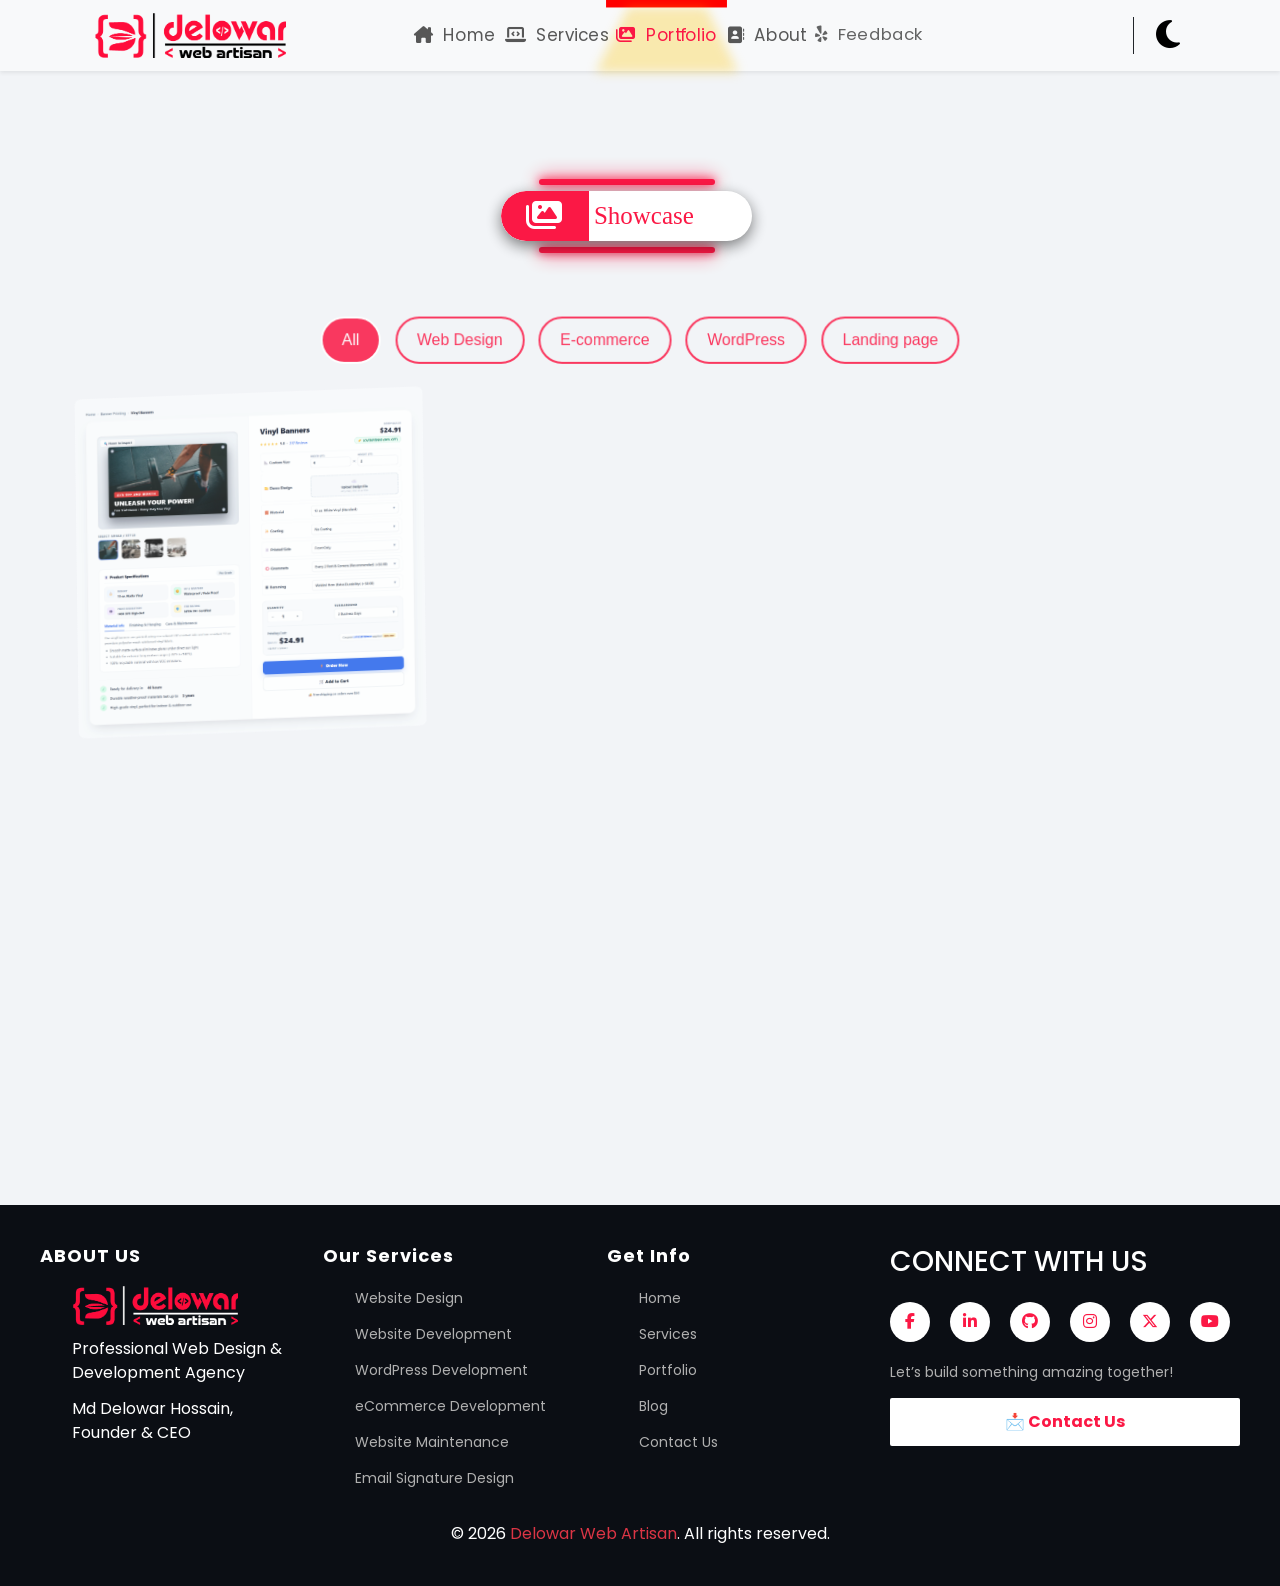
==== index.html @ d5ba9d8c "Add files via upload" ====
<!doctype html>
<html lang="en" data-bs-theme="light">
  <head>
    <!-- ===== Basic Setup ===== -->
    <meta charset="UTF-8" />
    <meta http-equiv="X-UA-Compatible" content="IE=edge" />
    <meta name="viewport" content="width=device-width, initial-scale=1.0" />

    <!-- ===== Primary SEO ===== -->
    <title>DelowarWebArtisan</title>
    <meta
      name="title"
      content="Delowar Web Artisan | Smart Websites for Smart Businesses"
    />
    <meta
      name="description"
      content="Professional web design and development services by Md Delowar Hossain. Fast, modern, and conversion-focused websites."
    />
    <meta name="author" content="Md Delowar Hossain" />
    <link rel="canonical" href="https://delowarwebartisan.com/" />

    <!-- ===== Robots ===== -->
    <meta name="robots" content="index, follow" />

    <!-- ===== Open Graph (Facebook + LinkedIn) ===== -->
    <meta property="og:type" content="website" />
    <meta property="og:url" content="https://delowarwebartisan.com/" />
    <meta property="og:title" content="Delowar Web Artisan" />
    <meta
      property="og:description"
      content="Smart Websites for Smart Businesses. Modern, fast and conversion-focused websites."
    />
    <meta
      property="og:image"
      content="https://delowarwebartisan.com/img/preview.jpg"
    />
    <meta property="og:site_name" content="Delowar Web Artisan" />
    <meta property="og:locale" content="en_US" />

    <!-- ===== Twitter Card ===== -->
    <meta name="twitter:card" content="summary_large_image" />
    <meta name="twitter:url" content="https://delowarwebartisan.com/" />
    <meta name="twitter:title" content="Delowar Web Artisan" />
    <meta
      name="twitter:description"
      content="Smart Websites for Smart Businesses."
    />
    <meta
      name="twitter:image"
      content="https://delowarwebartisan.com/img/preview.jpg"
    />
    <meta name="twitter:creator" content="@yourusername" />

    <!-- ===== Theme & Mobile ===== -->
    <meta name="theme-color" content="#00AF09" />
    <meta name="mobile-web-app-capable" content="yes" />
    <meta name="apple-mobile-web-app-status-bar-style" content="default" />

    <!-- ===== Favicon & Icons ===== -->
    <link
      rel="icon"
      href="img/delowarwebartisanfavicon.png"
      type="image/x-icon"
    />
    <link rel="apple-touch-icon" href="img/apple-touch-icon.png" />

    <!-- ===== Performance Optimization ===== -->
    <link rel="preconnect" href="https://fonts.googleapis.com" />
    <link rel="preconnect" href="https://fonts.gstatic.com" crossorigin />

    <!-- ===== Google Font ===== -->
    <link rel="preconnect" href="https://fonts.googleapis.com" />
    <link rel="preconnect" href="https://fonts.gstatic.com" crossorigin />
    <link
      href="https://fonts.googleapis.com/css2?family=Poppins:wght@400;600;700&display=swap"
      rel="stylesheet"
    />

    <!-- ===== CSS ===== -->

    <!-- icon link -->
    <link rel="stylesheet" href="css/all.min.css" />

    <!-- bootstrap link -->
    <link rel="stylesheet" href="css/bootstrap.min.css" />

    <!-- style link -->
    <link rel="stylesheet" href="css/style.css" />

    <!-- responsive link -->
    <link rel="stylesheet" href="css/media.css" />

    <!-- ======= css link end ====== -->
    <!-- Delowar Web Artisan | Smart Websites groth your Businesses -->
  </head>
  <body>
    <!-- ====== header part html start ====== -->
    <header
      id="header_part"
      class="bg-body-tertiary shadow shadow-sm sticky-top"
    >
      <div class="container">
        <nav class="nab_body navbar navbar-expand-lg">
          <div class="container-fluid">
            <!-- ====== logo part html start ====== -->
            <a class="navlogo_img navbar-brand" href="#banner">
              <img
                src="img/delowarwebartisanlogo.webp"
                class="imglogo"
                alt="delowarwebartisan_logo"
              />
            </a>
            <!-- ====== logo part html end ====== -->
            <!-- ====== nav part html start ====== -->

            <button
              class="navbar-toggler"
              type="button"
              data-bs-toggle="collapse"
              data-bs-target="#navbarSupportedContent"
              aria-controls="navbarSupportedContent"
              aria-expanded="false"
              aria-label="Toggle navigation"
            >
              <span class="navbar-toggler-icon"></span>
            </button>
            <div
              class="nav_item_body collapse navbar-collapse"
              id="navbarSupportedContent"
            >
              <ul class="navbar-nav ms-auto mb-2 mb-lg-0">
                <li class="nav-item nav_item_one">
                  <a
                    class="nav-link p-2"
                    aria-current="page"
                    href="#hero_section"
                    ><i class="fa-solid fa-house-chimney pe-2"></i>Home</a
                  >
                </li>
                <li class="nav-item nav_item_one">
                  <a class="nav-link p-2" href="#service_section"
                    ><i class="fa-solid fa-laptop-code pe-2"></i>Services</a
                  >
                </li>
                <li class="nav-item nav_item_three">
                  <a class="nav-link p-2" href="#gallery-section"
                    ><i class="fa-solid fa-images pe-2"></i>Portfolio</a
                  >
                </li>
                <li class="nav-item nav_item_one">
                  <a class="nav-link p-2" href="#about-section"
                    ><i class="fa-solid fa-address-book pe-2"></i>About</a
                  >
                </li>
                <li class="nav-item nav_item_four">
                  <a class="nav-link p-2" href="#review_section"
                    ><i class="fa-brands fa-yelp pe-2"></i>Feedback</a
                  >
                </li>
                <li class="nav-item nav_item_five">
                  <a class="nav-link p-2" href="#contact_part"
                    ><i class="fa-solid fa-address-book pe-2"></i>Contact</a
                  >
                </li>
                <li class="nav-item nav_item_one_six">
                  <a class="nav-link p-2" href="#blog_part"
                    ><i class="fa-brands fa-blogger pe-2"></i>Blog</a
                  >
                </li>
              </ul>
            </div>
            <!-- ====== nav part html end ====== -->
            <!-- ====== night mode part html start ====== -->
            <div
              class="mode_chang border-start border-start-3 border-dark ms-3 ps-3"
            >
              <button onclick="toggleTheme()" class="border-0 bg-body-tertiary">
                <i class="fa-solid fa-moon fs-2" id="themeIcon"></i>
              </button>
            </div>
            <!-- ====== night mode part html end ====== -->
          </div>
        </nav>
      </div>
    </header>
    <!-- ====== header part html end ====== -->
    <!-- ====== main part html end ====== -->
    <main>

      <!-- ====== portfolio part html end ====== -->
      <section id="gallery-section" class="gallery-section">
        <div class="container">
          <!-- common section header html    start     -->
          <header>
            <div class="common_header text-center">
              <div class="main-wrapper">
                <div class="lower-third-container">
                  <div class="neon-line top"></div>
                  <div class="neon-line bottom"></div>
                  <div class="capsule-bar">
                    <div class="logo-section">
                      <span><i class="fa-solid fa-images"></i></span>
                    </div>
                    <div class="text-section">
                      <span>Showcase</span>
                    </div>
                  </div>
                </div>
              </div>
            </div>
          </header>
          <!-- common section header html end   -->
          <!-- filter gallery html start   -->

          <!-- FILTER -->
          <div class="gallery-filters pb-4">
            <button class="gallery-btn active" data-filter="all">All</button>
            <button class="gallery-btn" data-filter="webdesign">
              Web Design
            </button>
            <button class="gallery-btn" data-filter="e-commerce">
              E-commerce
            </button>
            <button class="gallery-btn" data-filter="wordpress">
              WordPress
            </button>
            <button class="gallery-btn" data-filter="landingpage">
              Landing page
            </button>
          </div>

          <!-- GRID -->
          <!-- GRID -->
          <div class="gallery-grid container">
            <div class="row g-4">
              <!-- Item 1 -->
              <div
                class="col-lg-4 col-md-6 gallery-item"
                data-category="webdesign"
              >
                <div class="position-relative overflow-hidden rounded">
                  <img
                    src="img/bannercard.png"
                    class="img-fluid"
                  />

                  <div class="gallery-overlay">
                    <a href="vinylbannerpage.html" class="btn btn-outline-light rounded-pill" target="_blank"
                      >
                      <h2 class="rounded-2 p-2 d-block bg-white text-black">Banner Card</h2>
                      <i class="fa-brands fa-github pe-1"></i>View Project</a
                    >
                  </div>
                </div>
              </div>

              <!-- Item 2 -->
              <div
                class="col-lg-4 col-md-6 gallery-item"
                data-category="webdesign"
              >
                <div class="position-relative overflow-hidden rounded">
                  <img
                    src="img/banneradminpage.png"
                    class="img-fluid"
                  />

                  <div class="gallery-overlay">
                    <a href="banneradminpage.html" class="btn btn-outline-light rounded-pill" target="_blank"
                      >
                      <h2 class="rounded-2 p-2 d-block bg-white text-black">Banner Admin Page</h2>
                      <i class="fa-brands fa-github pe-1"></i>View Project</a
                    >
                  </div>
                </div>
              </div>

              <!-- Item 3 -->
              <div
                class="col-lg-4 col-md-6 gallery-item"
                data-category="webdesign"
              >
                <div class="position-relative overflow-hidden rounded">
                  <img
                    src="img/vinylstickercard.png"
                    class="img-fluid"
                  />

                  <div class="gallery-overlay">
                    <a  href="vinylsticker.html" class="btn btn-outline-light rounded-pill" target="_blank"
                      >
                      <h2 class="rounded-2 p-2 d-block bg-white text-black">Vinyl Sticker Card</h2>
                      <i class="fa-brands fa-github pe-1"></i>View Project</a
                    >
                  </div>
                </div>
              </div>

                           <!-- Item 3 -->
              <div
                class="col-lg-4 col-md-6 gallery-item"
                data-category="webdesign"
              >
                <div class="position-relative overflow-hidden rounded">
                  <img
                    src="img/vinystickeradminpanel.png"
                    class="img-fluid"
                  />

                  <div class="gallery-overlay">
                    <a  href="stickeradmin.html" class="btn btn-outline-light rounded-pill" target="_blank"
                      >
                      <h2 class="rounded-2 p-2 d-block bg-white text-black">Vinyl Sticker Card</h2>
                      <i class="fa-brands fa-github pe-1"></i>View Project</a
                    >
                  </div>
                </div>
              </div>



            </div>
          </div>
          <div class="fire_buttoon d-flex justify-content-center">
            <a href="#contact_part" class="fire-btn my-5">
              More gallery
              <i class="fa-regular fa-images"></i>
              <span class="sparks">
                <span></span><span></span><span></span><span></span
                ><span></span> <span></span><span></span><span></span
                ><span></span><span></span>
              </span>
              <span class="burst">
                <span></span><span></span><span></span><span></span
                ><span></span> <span></span><span></span><span></span>
              </span>
            </a>
          </div>
          <!-- filter gallery html start   -->
        </div>
      </section>
      <!-- ====== portfolio part html end ====== -->

    </main>
    <!-- ====== main part end ====== -->
    <!-- ====== footer part start ====== -->

    <footer class="footer">
      <div class="footer-container">
        <!-- col one  -->
        <div class="footer-col">
          <h3>ABOUT US</h3>
          <ul>
            <li>
              <a href="/"
                ><img
                  src="img/delowarwebartisanlogo_white.webp"
                  class="w-75"
                  alt=""
              /></a>
            </li>
            <li>Professional Web Design & Development Agency</li>
            <li>Md Delowar Hossain, Founder & CEO</li>
          </ul>
        </div>
        <!-- col two  -->
        <div class="footer-col">
          <h3>Our Services</h3>
          <ul>
            <li><a href="#service_section">Website Design</a></li>
            <li><a href="#service_section">Website Development</a></li>
            <li><a href="#service_section">WordPress Development</a></li>
            <li><a href="#service_section">eCommerce Development</a></li>
            <li><a href="#service_section">Website Maintenance</a></li>
            <li><a href="#service_section">Email Signature Design</a></li>
          </ul>
        </div>
        <!-- col three  -->
        <div class="footer-col">
          <h3 class="">Get Info</h3>
          <ul>
            <li><a href="/">Home</a></li>
            <li><a href="#services_part">Services</a></li>
            <li><a href="#portfolio_part">Portfolio</a></li>
            <li><a href="#blog_part">Blog</a></li>
            <li><a href="#contact_part">Contact Us</a></li>
          </ul>
        </div>
        <!-- col four -->
        <div class="footer-col-3">
          <h3>CONNECT WITH US</h3>
          <div class="social-icons mt-4">
            <div class="icon">
              <a
                href="https://www.facebook.com/delowarwebartis/"
                target="_blank"
                ><i class="fa-brands fa-facebook-f"></i
              ></a>
            </div>
            <div class="icon">
              <a
                href="https://www.linkedin.com/in/delowarwebartisan/"
                target="_blank"
                ><i class="fa-brands fa-linkedin-in"></i
              ></a>
            </div>
            <div class="icon">
              <a href="https://github.com/delowarwebartisan" target="_blank"
                ><i class="fa-brands fa-github"></i
              ></a>
            </div>
            <div class="icon">
              <a
                href="https://www.instagram.com/delowarwebartisan/"
                target="_blank"
                ><i class="fa-brands fa-instagram"></i
              ></a>
            </div>
            <div class="icon">
              <a href="https://x.com/delowarwebartis" target="_blank"
                ><i class="fa-brands fa-x-twitter"></i
              ></a>
            </div>
            <div class="icon">
              <a
                href="https://www.youtube.com/@delowarwebartisan"
                target="_blank"
                ><i class="fa-brands fa-youtube"></i
              ></a>
            </div>
          </div>
          <p class="newsletter-text">Let’s build something amazing together!</p>
          <a href="#contact_part"
            ><button class="footer_contact_btn">📩 Contact Us</button></a
          >
        </div>
      </div>
      <!-- copy right text  -->
      <div class="copy_right text-center pt-3">
        © 2026
        <a
          href="https://delowarwebartisan.com"
          class="text-danger text-decoration-none"
          >Delowar Web Artisan</a
        >. All rights reserved.
      </div>
    </footer>
    <!-- ====== footer part end ====== -->


    <!-- bootstrap link -->
    <script src="js/bootstrap.bundle.min.js"></script>

    <!--gsap link -->
    <script src="js/gsap.min.js"></script>
    <script src="js/ScrollTrigger.min.js"></script>

    <!-- js link -->
    <script src="js/script.js"></script>

    <!-- ====== js link end ====== -->
  </body>
</html>
---- css/style.css ----
/* ====== common css start ====== */
body {
  margin: 0;
  padding: 0;
  box-sizing: border-box;
  font-family: "Poppins", sans-serif;
  font-optical-sizing: auto;
  font-weight: 400;
  font-style: normal;
  margin: 0;
}
:root {
  --primary-color: #fb1845;
  --primary-bg: linear-gradient(135deg, #f9204f 0%, #f5033f 100%, #c90234 100%);
  --secondary-color: #000000;
  --white: white;
  --bg-color: #f2f4f7;
  --transition: all 0.4s cubic-bezier(0.23, 1, 0.32, 1);
}
/* ====== night day mood css start ====== */
html[data-bs-theme="dark"] body {
  color: #fff;
}
[data-bs-theme="dark"] {
  --primary-color: #ff0c3b;
  --secondary-color: #ffffff;
}
html[data-bs-theme="dark"] .imglogo {
  content: url("../img/delowarwebartisanlogo_white.webp");
}
html[data-bs-theme="dark"] #hero_section {
  color: white;
  background: #000000;
}
html[data-bs-theme="dark"] #service_section {
  background: #2b3035;
}
html[data-bs-theme="dark"] #gallery-section {
  background: black;
}
html[data-bs-theme="dark"] #about-section {
  background: #2b3035;
}
html[data-bs-theme="dark"] #review_section {
  background: black;
}
html[data-bs-theme="dark"] #contact_part {
  background: #2b3035;
}
html[data-bs-theme="dark"] #blog_part {
  background: black;
}
html[data-bs-theme="dark"] footer {
  background: #2b3035;
}

/* ====== night day mood css end ====== */

/* ====== common css end====== */
/* ====== header part css start ====== */

#header_part .nab_body .navlogo_img .imglogo {
  width: 15vw;
}

.nav_item_body ul li {
  margin-right: 15px;
  transition: all linear 0.3s;
  border: 0px;
}

.nav_item_body ul li a {
  display: inline-flex;
  align-items: center;
  gap: 6px;
  transition: all 0.3s linear;
}

.nav_item_body ul li a i {
  display: inline-block;
  transition: transform 0.3s linear;
}

.nav_item_body ul li:hover a {
  color: var(--primary-color);
  transform: scale(1.2);
}

.nav_item_body ul li:hover a i {
  transform: rotate(360deg);
}

.nav_item_body ul li {
  position: relative;
  overflow: visible;
}

/* TEXT (a tag) always on top */
.nav_item_body ul li a {
  position: relative;
  z-index: 20;
  display: inline-block;
  font-size: 13px;
}

/* TOP LINE ANIMATION */
.nav_item_body ul li::after {
  position: absolute;
  content: "";
  top: -10px;
  left: 0;
  width: 0%;
  height: 3px;
  background-color: red;
  transition: 0.3s;
}

.nav_item_body ul li:hover::after {
  width: 100%;
  height: 6px;
}

/*  TRAPEZOID LIGHT */
.nav_item_body ul li::before {
  content: "";
  position: absolute;
  top: -10%;
  left: 50%;
  transform: translateX(-50%) scaleY(0);
  border-bottom: 50px solid rgba(252, 194, 3, 0.3);
  border-left: 25px solid transparent;
  border-right: 25px solid transparent;
  height: 0;
  width: 110px;
  opacity: 0;
  filter: blur(4px);
  transition: 0.4s ease;
  z-index: 5;
}

/* HOVER EFFECT */
.nav_item_body ul li:hover a {
  color: var(--primary-color);
  transform: scale(1.1);
}
.nav_item_body ul li:hover a i {
  transform: rotate(360deg);
}

.nav_item_body ul li.active a {
  color: var(--primary-color) !important;
}

.nav_item_body ul li.active a i {
  color: var(--primary-color) !important;
}

.nav_item_body ul li:hover::after,
.nav_item_body ul li.active::after {
  width: 100%;
  height: 6px;
}

.nav_item_body ul li:hover::before,
.nav_item_body ul li.active::before {
  opacity: 1;
  transform: translateX(-50%) scaleY(1);
}
.nav-item {
  opacity: 0;
  transform: translateY(-10px);
}

/* ====== header part css end====== */
/* ====== hero part css start====== */

/* ------ hero left part css start ----- */
#hero_section {
  position: relative;
  /* background-image: url(../img/delowarherobg.webp); */
  background: var(--bg-color);
  background-position: center;
  background-repeat: no-repeat;
  background-size: cover;
  overflow: hidden;
}

/* ====== hero left part css end====== */
#hero_section .hero_body .hero_content_part {
  padding-top: 100px;
}
#hero_section .hero_body .hero_content_part .wel_txt,
#hero_section .hero_body .hero_content_part p {
  font-family: "Kaushan Script", cursive;
}
#hero_section .hero_body .hero_content_part h1 {
  color: var(--primary-color);
}

/* ====== hero right part css start====== */

/* SYMBOL COMMON */
#hero_section .herosymbol {
  position: absolute;
  font-weight: bold;
  opacity: 0.5;
  color: var(--primary-color);
}

/* DIFFERENT SIZES */
#hero_section .hero_s1 {
  font-size: 18px;
  top: 20%;
  left: 15%;
}
#hero_section .hero_s2 {
  font-size: 22px;
  top: 35%;
  left: 75%;
}
#hero_section .hero_s3 {
  font-size: 16px;
  top: 65%;
  left: 30%;
}
#hero_section .hero_s4 {
  font-size: 20px;
  top: 70%;
  left: 80%;
}
#hero_section .hero_s5 {
  font-size: 18px;
  top: 40%;
  left: 50%;
}

/* ANIMATIONS */
@keyframes float1 {
  0% {
    transform: translate(0, 0);
  }
  100% {
    transform: translate(30px, -40px);
  }
}

@keyframes float2 {
  0% {
    transform: translate(0, 0);
  }
  100% {
    transform: translate(-25px, 30px);
  }
}

@keyframes float3 {
  0% {
    transform: translate(0, 0);
  }
  100% {
    transform: translate(20px, 25px);
  }
}

/* APPLY DIFFERENT MOTION */
#hero_section .hero_a1 {
  animation: float1 8s ease-in-out infinite alternate;
}
#hero_section .hero_a2 {
  animation: float2 10s ease-in-out infinite alternate;
}
#hero_section .hero_a3 {
  animation: float3 9s ease-in-out infinite alternate;
}

#hero_section .hero_body .hero_animationpart .hero {
  height: 90vh;
  position: relative;
}

#hero_section .hero_body .hero_animationpart .hero .hero_right_img {
  width: 90%;
  z-index: 9;
  position: absolute;
  animation: hero_right_move 3s ease-in-out infinite alternate;
}
@keyframes hero_right_move {
  from {
    top: 240px;
    left: 260px;
  }
  to {
    top: 120px;
    left: 190px;
  }
}

/* center fixed rings */
#hero_section .hero_body .hero_animationpart .hero .heroring {
  position: absolute;
  top: 40%;
  left: 50%;
  border: 5px solid rgba(255, 255, 255, 0.15);
  border-radius: 50%;
  transform: translate(-50%, -50%);
}

/* different circle sizes */
#hero_section .hero_body .hero_animationpart .hero .hero_r1 {
  width: 200px;
  height: 200px;
  border-color: rgb(255, 221, 0);
}
#hero_section .hero_body .hero_animationpart .hero .hero_r2 {
  width: 300px;
  height: 300px;
  border-color: rgba(0, 150, 255);
}
#hero_section .hero_body .hero_animationpart .hero .hero_r3 {
  width: 400px;
  height: 400px;
  border-color: rgba(255, 0, 80);
}

/* text path */

#hero_section .hero_body .hero_animationpart .hero .heroring .herotext {
  position: absolute;
  top: 50%;
  left: 50%;
  transform: translate(-50%, -50%);
  color: red;
  font-size: 1rem;
  white-space: nowrap;
  background: rgba(255, 255, 255, 0.05);
  padding: 4px 8px;
  border-radius: 10px;
}

/* key trick: rotate container only, not text itself */
#hero_section .hero_body .hero_animationpart .hero .heroring .herotext span {
  position: absolute;
}

/* rotation */
@keyframes spin {
  100% {
    transform: rotate(360deg);
  }
}
/* hero text rwriting animation */
#hero_section .hero_body .hero_content_part .hero_h3 .hero_text_typing {
  display: inline-block;
  white-space: nowrap;
  padding-right: 5px;
  color: var(--primary-color);
  font-weight: bold;
}

/* Cursor */
#hero_section .hero_body .hero_content_part .hero_h3 .hero_text_typing::after {
  content: "|";
  color: var(--primary-color);
  margin-left: 5px;
  animation: blink 1s infinite;
}

@keyframes blink {
  0%,
  100% {
    opacity: 1;
  }
  50% {
    opacity: 0;
  }
}

/* ====== button part css end====== */
/* BUTTON */
.fire-btn {
  position: relative;
  display: inline-flex;
  align-items: center;
  gap: 10px;
  padding: 14px 32px;

  background: white;
  color: red;

  border: 2px solid red;
  border-radius: 10px;

  font-weight: bold;
  text-decoration: none;

  overflow: visible; /* allow fire outside */
  z-index: 1;
  cursor: pointer;
}

/* =========================
   BACKGROUND (CORNER → CENTER FIXED)
   ========================= */

/* reset */
.fire-btn::before,
.fire-btn::after {
  content: "";
  position: absolute;
  width: 0;
  height: 0;
  background: linear-gradient(45deg, rgba(255, 0, 0), rgba(255, 106, 0));
  z-index: -1;
  transition: 0.4s ease;
}

/* top-left corner */
.fire-btn::before {
  top: 0;
  left: 0;
  border-top-left-radius: 10px;
}

/* bottom-right corner */
.fire-btn::after {
  bottom: 0;
  right: 0;
  border-bottom-right-radius: 10px;
}

/* grow toward center */
.fire-btn:hover::before {
  width: 100%;
  height: 100%;
}

.fire-btn:hover::after {
  width: 100%;
  height: 100%;
}

.fire-btn:hover {
  color: white;
  box-shadow:
    0 0 15px red,
    0 0 50px rgb(240, 198, 121);
}

/* =========================
   FIRE OUTSIDE FLOW
   ========================= */
.sparks {
  position: absolute;
  inset: 0;
  pointer-events: none;
}

.sparks span {
  position: absolute;
  left: 50%;
  top: 50%;

  width: 10px;
  height: 18px;

  background: radial-gradient(
    circle at 30% 30%,
    #fff700,
    #ff6a00 60%,
    transparent 80%
  );
  border-radius: 50% 50% 50% 50% / 60% 60% 40% 40%;

  opacity: 0;
}

/* active */
.fire-btn.active .sparks span {
  opacity: 1;
  animation: fireSpread 1.1s linear infinite;
}

/* spread */
@keyframes fireSpread {
  0% {
    transform: translate(0, 0) scale(1);
    opacity: 1;
  }
  100% {
    transform: translate(var(--x), var(--y)) scale(0.2);
    opacity: 0;
  }
}

/* big outside range */
.sparks span:nth-child(1) {
  --x: -120px;
  --y: -140px;
}
.sparks span:nth-child(2) {
  --x: 120px;
  --y: -140px;
}
.sparks span:nth-child(3) {
  --x: -150px;
  --y: -40px;
}
.sparks span:nth-child(4) {
  --x: 150px;
  --y: -40px;
}
.sparks span:nth-child(5) {
  --x: 0px;
  --y: -180px;
}
.sparks span:nth-child(6) {
  --x: -100px;
  --y: 80px;
}
.sparks span:nth-child(7) {
  --x: 100px;
  --y: 80px;
}
.sparks span:nth-child(8) {
  --x: 0px;
  --y: 120px;
}
.sparks span:nth-child(9) {
  --x: -80px;
  --y: -100px;
}
.sparks span:nth-child(10) {
  --x: 80px;
  --y: -100px;
}

/* =========================
   🎉 STRONG CELEBRATION
   ========================= */
.burst {
  position: absolute;
  inset: 0;
  pointer-events: none;
}

.burst span {
  position: absolute;
  left: 50%;
  top: 50%;
  width: 12px;
  height: 12px;

  background: radial-gradient(circle, #fff700, orange, red);
  border-radius: 50%;
  opacity: 0;
}

/* click */
.fire-btn.clicked .burst span {
  opacity: 1;
  animation: boom 1s ease-out forwards;
}

@keyframes boom {
  0% {
    transform: translate(0, 0) scale(1);
    opacity: 1;
  }
  100% {
    transform: translate(var(--bx), var(--by)) scale(0);
    opacity: 0;
  }
}

/* wide explosion */
.burst span:nth-child(1) {
  --bx: -200px;
  --by: -150px;
}
.burst span:nth-child(2) {
  --bx: 200px;
  --by: -150px;
}
.burst span:nth-child(3) {
  --bx: -220px;
  --by: 0;
}
.burst span:nth-child(4) {
  --bx: 220px;
  --by: 0;
}
.burst span:nth-child(5) {
  --bx: 0;
  --by: -220px;
}
.burst span:nth-child(6) {
  --bx: 0;
  --by: 220px;
}
.burst span:nth-child(7) {
  --bx: -150px;
  --by: 150px;
}
.burst span:nth-child(8) {
  --bx: 150px;
  --by: 150px;
}
/* ====== button part css end====== */
/* অ্যানিমেশন শুরু হওয়ার আগের স্টেট */
.wel_txt,
.hero_hed_text,
.hero_h3,
.hero_content_part p,
.btn_div,
.hero_right_img,
.heroring {
  opacity: 0;
  will-change: transform, opacity;
}

/* ব্যাকগ্রাউন্ড সিম্বলগুলোর প্রাথমিক স্টেট */
.herosymbol {
  opacity: 0;
}

/* ====== hero part css end====== */
/* ====== common header part css end====== */

.common_header {
  margin: 40px auto;
  width: 25%;
  padding: 30px 0px;
}

.common_header .main-wrapper {
  position: relative;
  width: 90%;
  display: flex;
  justify-content: center;
}

.common_header .lower-third-container {
  position: relative;
  width: 100%;
  transform: translateX(-120%);
  animation: slideInBar 1s ease-out forwards;
  z-index: 10;
}

.common_header .capsule-bar {
  display: flex;
  height: 50px;
  background-color: white;
  border-radius: 40px;
  overflow: hidden;
  box-shadow: 0 5px 15px rgba(0, 0, 0, 0.5);
}

.common_header .logo-section {
  flex: 0 0 35%;
  background-color: var(--primary-color);
  display: flex;
  justify-content: center;
  align-items: center;
  border-radius: 40px 0 0 40px;
}

.common_header .logo-section span {
  color: white;
  font-size: 32px;
  font-weight: bold;
  text-transform: uppercase;
  letter-spacing: 2px;
}

.common_header .text-section {
  flex: 1;
  display: flex;
  justify-content: flex-start;
  align-items: center;
  padding-left: 5px;
  font-family: "Kaushan Script", cursive;
}

.common_header .text-section span {
  color: var(--primary-color);
  font-size: 25px;
  font-weight: 500;
}

.common_header .neon-line {
  position: absolute;
  width: 70%;
  height: 6px;
  background-color: var(--primary-color);
  border-radius: 3px;
  left: 15%;
  box-shadow:
    0 0 10px var(--primary-color),
    0 0 20px var(--primary-color);
  z-index: -1;
  opacity: 0;
}

.common_header .neon-line.top {
  top: -12px;
  transform: translateX(-100%) scaleX(0);
  animation: lineFromLeft 0.8s ease-out forwards 1.2s;
}

.common_header .neon-line.bottom {
  bottom: -12px;
  transform: translateX(100%) scaleX(0);
  animation: lineFromRight 0.8s ease-out forwards 1.2s;
}

@keyframes slideInBar {
  0% {
    transform: translateX(-120%);
    opacity: 0;
  }
  100% {
    transform: translateX(0);
    opacity: 1;
  }
}

@keyframes lineFromLeft {
  0% {
    transform: translateX(-100%) scaleX(0);
    opacity: 0;
  }
  100% {
    transform: translateX(0) scaleX(1);
    opacity: 1;
  }
}

@keyframes lineFromRight {
  0% {
    transform: translateX(100%) scaleX(0);
    opacity: 0;
  }
  100% {
    transform: translateX(0) scaleX(1);
    opacity: 1;
  }
}

/* ====== common header part css end====== */
/* ====== service section part css start====== */
#service_section {
  background: white;
}

#service_section .service_section_card {
  position: relative;
  padding: 60px 30px 35px 30px;
  margin-top: 50px;
  border-radius: 20px;
  text-align: center;
  border: 3px solid var(--primary-color);
  transition: all 0.4s ease;
  z-index: 1;
  height: 400px;
  background: white;
}

#service_section .service_section_card .service_section_bg_layer {
  position: absolute;
  top: 0;
  left: 0;
  width: 100%;
  height: 100%;
  border-radius: 17px;
  overflow: hidden;
  z-index: -1;
}

#service_section .service_section_card .service_section_bg_layer::before {
  content: "";
  position: absolute;
  top: 0;
  left: 0;
  width: 0%;
  height: 100%;
  background: var(--primary-bg);
  transition: width 0.4s ease;
}

#service_section .service_section_card:hover .service_section_bg_layer::before {
  width: 100%;
}

#service_section .service_section_card:hover {
  border: 3px solid white;
  transform: translateY(-10px);
  box-shadow: 0px 10px 25px rgba(255, 0, 0, 0.3) !important;
}

#service_section .service_section_content h2 {
  font-size: 1.4rem;
  color: var(--primary-color);
  font-family: "Poppins", sans-serif;
  font-weight: bold;
  margin-bottom: 20px;
  transition: 0.3s;
}

#service_section .service_section_content ul {
  margin-bottom: 25px;
  list-style: none;
  padding-left: 0;
}

#service_section .service_section_content ul li {
  color: #555;
  margin-bottom: 8px;
  transition: 0.3s;
}

#service_section .service_section_card:hover h2,
#service_section .service_section_card:hover ul li {
  color: white;
}

#service_section .service_section_card .service_section_hex_wrapper {
  position: absolute;
  top: -45px;
  left: 50%;
  transform: translateX(-50%);
  width: 80px;
  height: 90px;
  z-index: 2;
}

#service_section
  .service_section_card
  .service_section_hex_wrapper
  .service_section_hex_border {
  position: absolute;
  width: 100%;
  height: 100%;
  background: var(--primary-color);
  clip-path: polygon(50% 0%, 100% 25%, 100% 75%, 50% 100%, 0% 75%, 0% 25%);
  transition: 0.4s;
}

#service_section
  .service_section_card
  .service_section_hex_wrapper
  .service_section_hex_content {
  position: absolute;
  top: 3px;
  left: 3px;
  width: calc(100% - 6px);
  height: calc(100% - 6px);
  background: white;
  color: var(--primary-color);
  display: flex;
  justify-content: center;
  align-items: center;
  clip-path: polygon(50% 0%, 100% 25%, 100% 75%, 50% 100%, 0% 75%, 0% 25%);
  transition: 0.4s;
}

.service_section_card:hover .service_section_hex_border {
  background: white;
}

.service_section_card:hover .service_section_hex_content {
  background: var(--primary-color);
  color: white;
}

.service_section_read_more {
  background: white;
  color: #ff0000;
  border: 2px solid #ff0000;
  padding: 10px 15px;
  border-radius: 25px;
  cursor: pointer;
  display: flex;
  align-items: center;
  justify-content: center;
  gap: 10px;
  transition: 0.4s ease;
  margin: 0 auto;
  position: relative;
  overflow: hidden;
  flex-direction: row;
}

.service_section_btn_icon {
  transition: 0.4s ease;
  background: #eee;
  width: 25px;
  height: 25px;
  display: flex;
  align-items: center;
  justify-content: center;
  border-radius: 50%;
}
.service_section_btn_text {
  font-weight: 500;
  transition: 0.4s ease;
}
.service_section_read_more:hover {
  background: #fdfcfc;
  color: rgb(251, 1, 1);
  border-color: #fcfafa;
  flex-direction: row-reverse;
}
.service_section_read_more:hover .service_section_btn_icon {
  transform: translateX(5px);
  background: rgb(227, 227, 227);
  color: #ff0000;
}

/* scrol animation code */

.common_header,
#service_section .col-md-4,
.fire_buttoon {
  opacity: 0;
  will-change: transform, opacity;
}

/* ====== service section part css end====== */
/* ====== gallert section part css end====== */
/* ===== SECTION ===== */
#gallery-section {
  background: var(--bg-color);
  padding: 50px 0px;
  color: white;
  font-family: sans-serif;
}

/* ===== FILTER BUTTONS ===== */
#gallery-section .gallery-filters {
  text-align: center;
}

#gallery-section .gallery-filters .gallery-btn {
  background: transparent;
  border: 2px solid var(--primary-color);
  color: var(--primary-color);
  padding: 10px 20px;
  margin: 5px;
  cursor: pointer;
  border-radius: 30px;
  transition: 0.3s;
}

#gallery-section .gallery-filters .gallery-btn:hover,
#gallery-section .gallery-filters .gallery-btn.active {
  background: var(--primary-color);
  color: white;
  border-color: white;
}

/* ===== GRID ===== */
#gallery-section .gallery-grid {
  display: grid;
  grid-template-columns: repeat(auto-fit, minmax(250px, 1fr));
  gap: 20px;
}

/* ===== ITEM ===== */
#gallery-section .gallery-grid .gallery-item {
  position: relative;
  overflow: hidden;
  border-radius: 20px;
}

#gallery-section .gallery-grid .gallery-item img {
  width: 100%;
  display: block;
}

/* ===== OVERLAY ===== */
.gallery-overlay {
  position: absolute;
  inset: 0;
  background: rgba(255, 12, 59, 0.7);
  display: flex;
  align-items: center;
  justify-content: center;
  transform: translateY(100%);
  transition: transform 0.4s ease;
}

/* ===== BUTTON ===== */
.gallery-overlay a {
  color: white;
  text-decoration: none;
  border: 1px solid white;
  padding: 10px 20px;
  border-radius: 30px;
  transition: 0.3s;
}

.gallery-overlay a:hover {
  background: white;
  color: black;
}

/* ===== DIRECTION CLASSES ===== */
.gallery-from-top {
  transform: translateY(-100%);
}
.gallery-from-bottom {
  transform: translateY(100%);
}
.gallery-from-left {
  transform: translateX(-100%);
}
.gallery-from-right {
  transform: translateX(100%);
}

.gallery-to-center {
  transform: translate(0, 0);
}
/* gallery animation */
#gallery-section header .common_header,
.gallery-filters,
.gallery-item,
#gallery-section .fire_buttoon {
  opacity: 0;
  will-change: transform, opacity;
}
/* ====== gallery section part css end====== */
/* ====== about section part css start ====== */
#about-section {
  margin: 0 auto;
  background: white;
}

/* --- Row 1 (Grid adaptation) --- */
#about-section .about_left .about-image {
  position: relative;
  padding-bottom: 60px;
  width: 100%;
  max-width: 340px;
}

/* Double Blob Rings */
.about_left .about-image .ring-container {
  position: relative;
  width: 340px;
  height: 340px;
  display: flex;
  justify-content: center;
  align-items: center;
}
.about_left .about-image .ring-container .ring {
  position: absolute;
  border-radius: 60% 40% 30% 70% / 60% 30% 70% 40%;
  animation: rotate 15s linear infinite;
}
.about_left .about-image .ring-container .ring-red {
  border: 3px solid #e63946;
  width: 340px;
  height: 340px;
}
.about_left .about-image .ring-container .ring-black {
  border: 3px solid #1d3557;
  width: 300px;
  height: 300px;
  animation-direction: reverse;
  animation-duration: 10s;
}
@keyframes rotate {
  from {
    transform: rotate(0deg);
  }
  to {
    transform: rotate(360deg);
  }
}

/* Image & Geometric BG */
.about_left .about-image .ring-container .image-wrapper {
  position: relative;
  z-index: 2;
  transition: 0.5s ease;
}
.about_left .about-image .ring-container .image-wrapper .geometric-bg {
  position: absolute;
  width: 260px;
  height: 260px;
  border-radius: 60% 40% 30% 70% / 60% 30% 70% 40%;
  background: #1d3557;
  z-index: 1;
  transform: translate(15px, 15px);
  opacity: 0.1;
  transition: 0.5s ease;
}
.about_left .about-image .ring-container .image-wrapper .founder-img {
  width: 300px;
  height: 300px;
  object-fit: cover;
  background-position: center;
  border-radius: 60% 40% 30% 70% / 60% 30% 70% 40%;
  position: relative;
  z-index: 2;
  object-position: 60% 10%;
}
#about-section .about_left .about-image:hover .geometric-bg {
  transform: translate(-15px, -15px);
  opacity: 0.2;
}

/* Founder Box Attached to Corner */
#about-section .about_left .about-image .founder-box {
  background: #fff;
  padding: 15px 25px;
  border-radius: 20px;
  box-shadow: 0 10px 25px rgba(0, 0, 0, 0.05);
  text-align: center;
  border: 1px solid #f0f0f0;
  position: absolute;
  bottom: 0;
  right: 10px; /* Adjusted for better mobile fit */
  transition: all 0.4s ease;
  z-index: 10;
}
#about-section .about_left .about-image .founder-box:hover {
  transform: translateY(-10px);
  box-shadow: 0 15px 30px rgba(230, 57, 70, 0.2);
  border-color: #e63946;
}
#about-section .about_left .about-image .founder-box h3 {
  font-size: 18px; /* Slightly responsive base font */
  color: #1d3557;
  white-space: nowrap;
}
#about-section .about_left .about-image .founder-box p {
  font-size: 12px;
  color: #e63946;
  font-weight: 600;
  margin-top: 2px;
  text-transform: uppercase;
  letter-spacing: 1px;
}

/* Content */
#about-section .about_left .col-content h3 {
  color: gray;
  font-size: 14px;
  text-transform: uppercase;
  letter-spacing: 3px;
  font-weight: 700;
  margin-bottom: 15px;
}
#about-section .about_left .col-content h1 {
  color: var(--primary-color);
  font-size: 32px; /* Responsive default */
  margin-bottom: 25px;
}
#about-section .about_left .col-content h1 span {
  color: #666;
  font-size: 1.5rem;
}
#about-section .about_left .col-content p {
  color: #666;
  line-height: 1.8;
}

/* --- Row 2: Counter Boxes --- */
#about-section .about_counter .counter-box {
  background: #fff;
  box-shadow: 0px 0px 7px 0px gray;
  padding: 40px 20px;
  text-align: center;
  border-radius: 15px 15px 100px 15px;
  border: 2px solid #e63946;
  position: relative;
  overflow: hidden;
  transition: all linear 0.3s;
  height: 100%; /* Keeps all boxes equal height in grid */
}

#about-section .about_counter .counter-box::after {
  content: "";
  position: absolute;
  bottom: -20px;
  right: -20px;
  width: 80px;
  height: 80px;
  background: rgba(230, 57, 70, 0.08);
  border-radius: 50%;
}

#about-section .about_counter .counter-box .icon-wrapper {
  position: absolute;
  top: 0;
  left: 0;
  width: 60px;
  height: 60px;
  background: #e63946;
  border-radius: 0 0 100% 0;
  display: flex;
  align-items: center;
  justify-content: center;
  transition: all 0.4s ease;
}
#about-section .about_counter .counter-box .icon-wrapper .icon {
  font-size: 24px;
  color: white;
  margin-left: -10px;
  margin-top: -10px;
  transition: 0.4s;
}

/* Hover Effects */
#about-section .about_counter .counter-box:hover {
  background: var(--primary-bg);
  transform: translateY(-10px);
  border-color: #ffffff;
  box-shadow: 0 20px 30px rgba(230, 57, 70, 0.3);
}
#about-section .about_counter .counter-box:hover h2,
#about-section .about_counter .counter-box:hover p {
  color: white;
}
#about-section .about_counter .counter-box:hover .icon-wrapper {
  background: white !important;
}
#about-section .about_counter .counter-box:hover .icon {
  color: #e63946 !important;
}

#about-section .about_counter .counter-box h2 {
  font-size: 35px;
  color: #1d3557;
  margin-top: 20px;
  transition: 0.4s;
}
#about-section .about_counter .counter-box p {
  font-size: 15px;
  color: #888;
  transition: 0.4s;
}
/* about section animation */
#about-section header .common_header,
.about-image,
.founder-box,
.col-content h3,
.col-content h1,
.col-content p,
.counter-box {
  opacity: 0;
  will-change: transform, opacity;
}

/* ====== about section part css end ====== */
/* ====== review section part css start====== */
#review_section {
  background: var(--bg-color);
  padding-top: 30px;
}
#review_section .elite-agency-reviews {
  position: relative;
  width: 100%;
  min-height: 450px;
  display: flex;
  justify-content: center;
  align-items: center;
  perspective: 2000px; /* 3D Depth */
  overflow: hidden;
}

#review_section .elite-agency-reviews .review-stack {
  position: relative;
  width: 100%;
  max-width: 1000px;
  height: 400px;
  transform-style: preserve-3d;
}

#review_section .elite-agency-reviews .review-stack .review-card {
  position: absolute;
  width: 500px;
  left: 50%;
  top: 50%;
  transform: translate(-50%, -50%);
  background: white;
  border-radius: 30px;
  padding: 40px;
  box-shadow: 0 20px 50px rgba(0, 0, 0, 0.1);
  transition: all 0.8s cubic-bezier(0.4, 0, 0.2, 1);
  border: 1px solid #eee;
  cursor: pointer;
}

#review_section .elite-agency-reviews .review-stack .review-card .card-inner {
  display: flex;
  align-items: center;
  gap: 30px;
}

/* Premium Shield Shape */
#review_section
  .elite-agency-reviews
  .review-stack
  .review-card
  .card-inner
  .profile-part
  .shield-frame {
  width: 110px;
  height: 130px;
  background: #ddd;
  clip-path: polygon(50% 0%, 100% 25%, 100% 75%, 50% 100%, 0% 75%, 0% 25%);
  overflow: hidden;
  margin-bottom: 10px;
  border: 2px solid var(--primary-color);
}
#review_section
  .elite-agency-reviews
  .review-stack
  .review-card
  .card-inner
  .profile-part
  .shield-frame
  .shield-frame
  img {
  width: 100%;
  height: 100%;
  object-fit: cover;
}

#review_section
  .elite-agency-reviews
  .review-stack
  .review-card
  .card-inner
  .profile-part {
  text-align: center;
  flex: 1;
  border-right: 1px solid #f0f0f0;
  padding-right: 20px;
}
#review_section
  .elite-agency-reviews
  .review-stack
  .review-card
  .card-inner
  .profile-part
  h3 {
  font-size: 1.2rem;
  color: var(--primary-color);
  margin: 0;
}

#review_section
  .elite-agency-reviews
  .review-stack
  .review-card
  .card-inner
  .content-part {
  flex: 2;
}
#review_section
  .elite-agency-reviews
  .review-stack
  .review-card
  .card-inner
  .content-part
  .stars {
  color: #f1c40f;
  font-size: 18px;
  margin-bottom: 10px;
}
.review-box {
  background: #e8e7e7;
  padding: 20px;
  border-radius: 15px;
  border-left: 4px solid var(--primary-color);
}
#review_section
  .elite-agency-reviews
  .review-stack
  .review-card
  .card-inner
  .content-part
  .review-box
  p {
  font-size: 16px;
  color: #555;
  line-height: 1.6;
  font-style: italic;
  margin: 0;
}

/* 3D "Book" Stack Positions */
#review_section .elite-agency-reviews .review-stack .review-card.active {
  transform: translate(-50%, -50%) translateZ(200px);
  z-index: 10;
  opacity: 1;
}

/* Side cards - Boi er patar moto niche dukia dewa holo */
#review_section .elite-agency-reviews .review-stack .review-card.prev {
  transform: translate(-50%, -50%) translateX(-380px) translateZ(-150px)
    rotateY(35deg) scale(0.85);
  opacity: 0.7;
  z-index: 5;
}
#review_section .elite-agency-reviews .review-stack .review-card.next {
  transform: translate(-50%, -50%) translateX(380px) translateZ(-150px)
    rotateY(-35deg) scale(0.85);
  opacity: 0.7;
  z-index: 5;
}

/* Active & Hover Red Theme */
#review_section .elite-agency-reviews .review-stack .review-card.active,
#review_section .elite-agency-reviews .review-stack .review-card:hover {
  background: var(--primary-bg);
  border-color: var(--primary-color);
}
#review_section .elite-agency-reviews .review-stack .review-card.active h3,
#review_section .elite-agency-reviews .review-stack .review-card.active p,
#review_section .elite-agency-reviews .review-stack .review-card.active .stars,
#review_section .elite-agency-reviews .review-stack .review-card:hover h3,
#review_section .elite-agency-reviews .review-stack .review-card:hover p,
#review_section .elite-agency-reviews .review-stack .review-card:hover .stars {
  color: white !important;
}
#review_section
  .elite-agency-reviews
  .review-stack
  .review-card.active
  .review-box,
#review_section
  .elite-agency-reviews
  .review-stack
  .review-card:hover
  .review-box {
  background: rgba(255, 255, 255, 0.15);
  border-left-color: white;
}

/* Side Arrows */
#review_section .elite-agency-reviews .side-arrow {
  position: absolute;
  top: 50%;
  transform: translateY(-50%);
  width: 60px;
  height: 60px;
  border: none;
  background: white;
  border-radius: 50%;
  box-shadow: 0 10px 20px rgba(0, 0, 0, 0.1);
  cursor: pointer;
  font-size: 22px;
  z-index: 100;
  transition: 0.3s;
  display: flex;
  justify-content: center;
  align-items: center;
}
#review_section .elite-agency-reviews .side-arrow:hover {
  background: var(--primary-color);
  color: white;
  transform: translateY(-50%) scale(1.1);
}
#review_section .elite-agency-reviews .left-arrow {
  left: 50px;
}
#review_section .elite-agency-reviews .right-arrow {
  right: 50px;
}

/* scrol animation code  */

/* ====== review section part css end====== */
/* ====== contact section part css start====== */

/* Blob Animation Section */
#contact_part {
  padding: 50px 0px;
  background: white;
}
#contact_part .blob-container {
  position: relative;
  width: 100%;
}
#contact_part .blob-container::after {
  content: "";
  position: absolute;
  top: 15px;
  left: 15px;
  width: 100%;
  height: 100%;
  background: #e0e0e0;
  z-index: 1;
  border-radius: 40% 60% 70% 30% / 40% 50% 60% 50%;
}
#contact_part .blob-container .form-wrapper {
  position: relative;
  z-index: 2;
  padding: 50px;
  background: var(--primary-bg);
  border-radius: 40% 60% 70% 30% / 40% 50% 60% 50%;
  animation: blobShape 8s ease-in-out infinite alternate;
}

/* Input Fields Styling */
#contact_part .blob-container .form-wrapper .form-control ,
#contact_part .blob-container .form-wrapper .form-select {
  width: 100% !important;
  padding: 12px 20px !important;
  border: 2px solid rgba(255, 255, 255, 0.3) !important;
  background: rgba(255, 255, 255, 0.1) !important;
  color: white;
  margin-bottom: 15px !important;
  transition: all 0.3s ease !important;
}

#contact_part .blob-container .form-wrapper textarea {
  resize: vertical;
  min-height: 100px;
}

#contact_part .blob-container .form-wrapper .form-control:focus,
#contact_part .blob-container .form-wrapper .form-select:focus,
#contact_part .blob-container .form-wrapper textarea:focus {
  border-color: #fff !important;
  box-shadow: 0 0 10px rgba(255, 255, 255, 0.3) !important;
  color: black;
}

/* Submit Button */
#contact_part .blob-container .form-wrapper .submit-btn {
  width: fit-content;
  margin: 10px auto 0;
  padding: 12px 40px;
  background: #fff;
  color: var(--primary-color);
  border: 2px solid #fff;
  border-radius: 25px;
  font-weight: 600;
  cursor: pointer;
  transition: 0.4s;
  display: block;
}
#contact_part .blob-container .form-wrapper .submit-btn:hover {
  background: transparent;
  color: #fff;
  transform: translateY(-3px);
}

#contact_part .contact-info-content .info-list .info-item .contact_icon_wrapper,
#contact_part .social-wrapper .social-icons .social-icon {
  width: 45px;
  height: 45px;
  margin-right: 15px;
  border: 2px solid var(--primary-color);
  color: var(--primary-color);
  border-radius: 50%;
  display: flex;
  justify-content: center;
  align-items: center;
  transition: 0.5s;
  cursor: pointer;
  font-size: 1.2rem;
}
#contact_part .contact-info-content .info-list a {
  color: #656565;
}
#contact_part
  .contact-info-content
  .info-list
  .info-item
  .contact_icon_wrapper:hover,
#contact_part .social-wrapper .social-icons .social-icon:hover {
  background: var(--primary-color);
  color: #fff;
  transform: rotate(360deg);
}

@keyframes blobShape {
  0% {
    border-radius: 40% 60% 70% 30% / 40% 50% 60% 50%;
  }
  100% {
    border-radius: 60% 40% 30% 70% / 60% 30% 70% 40%;
  }
}
.social-icon {
  display: inline-flex;
  transition: transform 0.3s cubic-bezier(0.34, 1.56, 0.64, 1);
}

/* এখানে transform-এর শেষে !important যোগ করা হয়েছে */
.social-icon:hover {
  transform: translateY(-5px) scale(1.1) rotate(360deg) !important;
}
/* contact animation */

/* ====== contact section part css end====== */
/* ====== blog section part css end====== */

#blog_part {
  background: var(--bg-color);
  padding: 30px 0px;
}
#blog_part .slider-wrapper {
  width: 100%;
  max-width: 1200px;
  margin: 0 auto;
  overflow: hidden;
  position: relative;
  padding: 40px 0;
  mask-image: linear-gradient(
    to right,
    transparent,
    black 10%,
    black 90%,
    transparent
  );
}

#blog_part .slider-wrapper .slider-track {
  display: flex;
  gap: 25px;
  width: max-content;
}

#blog_part .slider-wrapper .slider-track .card {
  width: 320px;
  flex-shrink: 0;
  background: var(--white);
  border-radius: 10px;
  padding: 18px;
  box-shadow: 0 5px 15px rgba(0, 0, 0, 0.06);
  border: 1px solid rgba(0, 0, 0, 0.05);
  transition: var(--transition);
  position: relative;
  overflow: hidden;
  z-index: 1;
}

#blog_part .slider-wrapper .slider-track .card::after {
  content: "";
  position: absolute;
  width: 100px;
  height: 100px;
  background: rgba(225, 29, 72, 0.05);
  border-radius: 50%;
  top: -30px;
  right: -30px;
  z-index: -1;
}

#blog_part .slider-wrapper .slider-track .card:hover {
  transform: translateY(-8px);
  box-shadow: 0 15px 30px rgba(225, 29, 72, 0.12);
}

#blog_part .slider-wrapper .slider-track .card:hover h3,
#blog_part .slider-wrapper .slider-track .card:hover p,
#blog_part .slider-wrapper .slider-track .card:hover .author {
  color: white !important;
}

#blog_part .slider-wrapper .slider-track .card::before {
  content: "";
  position: absolute;
  top: 0;
  left: 0;
  width: 100%;
  height: 100%;
  background: var(--primary-bg);
  opacity: 0;
  transition: var(--transition);
  z-index: -1;
}
#blog_part .slider-wrapper .slider-track .card:hover::before {
  opacity: 1;
}

#blog_part .slider-wrapper .slider-track .card img {
  width: 100%;
  height: 140px;
  object-fit: cover;
  border-radius: 12px;
  margin-bottom: 12px;
}

#blog_part .slider-wrapper .slider-track .card .author {
  font-size: 0.8rem;
  color: #888;
  margin-bottom: 5px;
  display: block;
  transition: var(--transition);
}

#blog_part .slider-wrapper .slider-track .card h3 {
  font-size: 1.1rem;
  margin-bottom: 8px;
  color: var(--primary-color);
  font-weight: bold;
}

#blog_part .slider-wrapper .slider-track .card p {
  font-size: 0.85rem;
  color: #555;
  line-height: 1.4;
  margin-bottom: 12px;
}

#blog_part .slider-wrapper .slider-track .card .read-more {
  display: inline-block;
  padding: 10px 14px;
  background: var(--primary-color);
  color: white;
  border-radius: 6px;
  text-decoration: none;
  font-weight: 600;
  font-size: 0.8rem;
  position: relative;
  overflow: hidden;
  transition: var(--transition);
}

#blog_part .slider-wrapper .slider-track .card .read-more::after {
  content: "";
  position: absolute;
  top: 0;
  left: -100%;
  width: 100%;
  height: 100%;
  background: linear-gradient(
    90deg,
    transparent,
    rgba(255, 255, 255, 0.4),
    transparent
  );
  transition: 0.5s;
}
#blog_part .slider-wrapper .slider-track .card:hover .read-more::after {
  left: 100%;
}
#blog_part .slider-wrapper .slider-track .card:hover .read-more {
  background: white;
  color: var(--primary-color);
}

/* ====== blog section part css end====== */
/* ====== footer section part css end====== */

.footer {
  background-color: #0b0e14;
  color: #ffffff;
  padding: 40px 20px;
}

.footer-container {
  max-width: 1200px;
  margin: 0 auto;
  display: grid;
  grid-template-columns: repeat(4, 1fr);
  gap: 30px;
}

.footer-col h3 {
  font-size: 18px;
  font-weight: 700;
  margin-bottom: 20px;
  letter-spacing: 1px;
}

.footer-col ul {
  list-style: none;
}
.footer-col ul li {
  margin-bottom: 12px;
}
.footer-col ul li a {
  color: #b0b0b0;
  text-decoration: none;
  font-size: 14px;
  transition: 0.3s;
}
.footer-col ul li a:hover {
  color: #ffffff;
}
.footer-col-3 .social-icons {
  display: flex;
  gap: 10px;
  margin-bottom: 20px;
}
.footer-col-3 .social-icons .icon {
  width: 40px;
  height: 40px;
  padding: 8px;
  background: white;
  border-radius: 50%;
  display: flex;
  align-items: center;
  justify-content: center;
  cursor: pointer;
  transition: 0.3s;
  margin-right: 10px;
}
.footer-col-3 .social-icons .icon a {
  color: var(--primary-color);
}
.footer-col-3 .social-icons .icon:hover {
  background: var(--primary-color);
}
.footer-col-3 .social-icons .icon:hover a {
  color: white;
}
.newsletter-text {
  font-size: 14px;
  color: #b0b0b0;
  margin-bottom: 15px;
  line-height: 1.5;
}
.footer_contact_btn {
  background: white;
  color: var(--primary-color);
  border: none;
  padding: 12px 20px;
  font-weight: bold;
  cursor: pointer;
  width: 100%;
  border-radius: 2px;
  transition: 0.3s;
}
.footer_contact_btn:hover {
  background: var(--primary-color);
  color: white;
  transition: all linear 0.3s;
}

/* ====== footer section part css end====== */
/* ====== Service Page css start====== */
/* ==========================================================================
   DWA PREMIUM SERVICE PAGE GLOBAL CSS (THEME SYNCED & FORCE VISIBILITY)
   ========================================================================== */

/* মেইন সেকশনের সেফ লেয়ারিং কন্ট্রোল */
.dwa-service-page {
  position: relative;
  z-index: 10 !important;
  overflow: visible !important;
}

/* Light Mode Variables */
[data-bs-theme="light"] {
  --dwa-card-bg: #ffffff;
  --dwa-card-border: rgba(0, 0, 0, 0.08);
  --dwa-card-inner: #f9f9fb;
  --dwa-shadow: 0 10px 30px rgba(0, 0, 0, 0.04);
  --dwa-shadow-hover: 0 20px 40px rgba(251, 24, 69, 0.08);
}

/* Dark/Night Mode Variables */
[data-bs-theme="dark"] {
  --dwa-card-bg: #16161a;
  --dwa-card-border: rgba(255, 255, 255, 0.06);
  --dwa-card-inner: #111113;
  --dwa-shadow: 0 10px 30px rgba(0, 0, 0, 0.4);
  --dwa-shadow-hover: 0 20px 40px rgba(251, 24, 69, 0.18);
}

/* প্রিমিয়াম মেইন সার্ভিস কার্ডস */
.dwa-service-page .dwa-service-card {
  background-color: var(--dwa-card-bg) !important;
  border: 1px solid var(--dwa-card-border) !important;
  box-shadow: var(--dwa-shadow) !important;
  transform: translateY(0);
  transition: all 0.4s cubic-bezier(0.16, 1, 0.3, 1) !important;
}

/* আল্ট্রা প্রিমিয়াম হোভার ইফেক্ট */
.dwa-service-page .dwa-service-card:hover {
  transform: translateY(-6px) !important;
  box-shadow: var(--dwa-shadow-hover) !important;
  border-color: rgba(251, 24, 69, 0.3) !important;
}

/* ==========================================
   CRITICAL FIX: FORCE PAYMENT METHOD VISIBILITY
   ========================================== */
.dwa-service-page .dwa-service-inner {
  display: block !important;
  visibility: visible !important;
  opacity: 1 !important;
  background-color: var(--dwa-card-inner) !important;
  border: 1px solid var(--dwa-card-border) !important;
  padding: 24px !important;
}

/* ফিক্সড পেমেন্ট মেথড সিঙ্গেল কার্ড */
.dwa-service-page .dwa-payment-box {
  display: block !important;
  visibility: visible !important;
  opacity: 1 !important;
  background-color: var(--dwa-card-bg) !important;
  border: 1px solid var(--dwa-card-border) !important;
  box-shadow: var(--dwa-shadow) !important;
  padding: 20px !important;
  border-radius: 12px !important;
  transition: all 0.3s ease !important;
}

/* টেক্সট কালার যাতে ডে-নাইট মোডে গ্যারান্টেড চেঞ্জ ও দৃশ্যমান হয় */
.dwa-service-page .dwa-payment-box span,
.dwa-service-page .dwa-payment-box small {
  display: block !important;
  visibility: visible !important;
  opacity: 1 !important;
}

.dwa-service-page .dwa-payment-box small {
  color: var(--bs-body-color) !important;
  opacity: 0.85;
  font-size: 13px !important;
}

.dwa-service-page .dwa-payment-box:hover {
  transform: translateY(-4px) !important;
  box-shadow: var(--dwa-shadow-hover) !important;
  border-color: rgba(251, 24, 69, 0.4) !important;
}

/* ==========================================
   OTHER BRAND ACCENTS & UTILITIES
   ========================================== */
/* ==========================================================================
   DWA Service & Pricing Popup - Two-Column Checklist Edition
   ========================================================================== */

/* Typography Base */
.dwa-modal-content h2,
.dwa-modal-content h3,
.dwa-modal-content h4,
.dwa-modal-content .dwa-font-poppins {
  font-family: "Poppins", sans-serif !important;
}

/* 1. Backdrop Slide-in Animation */
.modal.fade .modal-dialog {
  transform: translateX(100px);
  transition: transform 0.5s cubic-bezier(0.16, 1, 0.3, 1) !important;
}

.modal.show .modal-dialog {
  transform: translateX(0) !important;
}

/* 2. Glassmorphic Modal Body Container */
.modal-content.dwa-modal-content {
  background: rgba(255, 255, 255, 0.75) !important;
  backdrop-filter: blur(15px) -webkit-backdrop-filter(15px) !important;
  border: none !important;
  border-radius: 0 !important;
  height: 100vh !important;
  overflow-y: auto !important;
}

/* Strict Centering Layer */
.dwa-modal-content .modal-body {
  display: flex !important;
  align-items: center !important;
  justify-content: center !important;
  padding-top: 1rem !important;
  padding-bottom: 1rem !important;
}

/* 3. Elite Compact Cards */
.dwa-service-card {
  background: rgba(255, 255, 255, 0.85) !important;
  border: 1px solid rgba(0, 0, 0, 0.06) !important;
  backdrop-filter: blur(5px);
  transition: var(--transition) !important;
}

.dwa-service-card:hover {
  transform: translateY(-3px) !important;
  box-shadow: 0 10px 25px rgba(251, 24, 69, 0.08) !important;
  border-color: rgba(251, 24, 69, 0.2) !important;
}

/* Featured Card Highlight */
.dwa-service-card.dwa-card-featured {
  border: 1.5px solid var(--primary-color) !important;
  background: rgba(255, 255, 255, 0.95) !important;
}

/* Badge Styling */
.dwa-badge-popular {
  background: var(--primary-bg) !important;
  color: var(--white) !important;
  font-size: 9px !important;
  text-transform: uppercase;
  letter-spacing: 0.5px;
  border-bottom-left-radius: 8px;
  border-top-right-radius: 0px;
}

/* Custom Buttons */
.btn.dwa-btn-outline {
  color: var(--primary-color) !important;
  border: 1px solid rgba(251, 24, 69, 0.4) !important;
  background: transparent !important;
  transition: var(--transition) !important;
}

.btn.dwa-btn-outline:hover {
  background: var(--primary-bg) !important;
  border-color: transparent !important;
  color: var(--white) !important;
}

.btn.dwa-btn-primary {
  background: var(--primary-bg) !important;
  border: none !important;
  color: var(--white) !important;
  transition: var(--transition) !important;
}

.btn.dwa-btn-primary:hover {
  opacity: 0.95 !important;
  box-shadow: 0 5px 15px rgba(251, 24, 69, 0.3) !important;
}

/* Global Colors Inside Modal */
.dwa-text-primary {
  color: var(--primary-color) !important;
}

.dwa-text-muted {
  color: #4a4a4a !important;
}

.dwa-check-icon {
  color: var(--primary-color) !important;
  font-weight: bold;
}

/* Cancel/Close Button - Floating over Glass */
.dwa-close-btn-wrapper {
  position: absolute !important;
  top: 20px;
  right: 25px;
  z-index: 1060 !important;
}

.dwa-close-btn {
  background: rgba(0, 0, 0, 0.05) !important;
  border: none !important;
  width: 38px !important;
  height: 38px !important;
  border-radius: 50% !important;
  display: flex !important;
  align-items: center !important;
  justify-content: center !important;
  color: var(--secondary-color) !important;
  cursor: pointer;
  font-size: 20px !important;
  transition: var(--transition) !important;
}

.dwa-close-btn:hover {
  background: var(--primary-bg) !important;
  color: var(--white) !important;
  transform: rotate(90deg) scale(1.05) !important;
  box-shadow: 0 5px 15px rgba(251, 24, 69, 0.25) !important;
}

/* ======= book now part =====*/
/* ==========================================================================
   DWA Booking Form Popup Additions (Glassmorphism & Theme Sync)
   ========================================================================== */

/* Inner Layout Boxes */
.dwa-service-inner {
  background: rgba(0, 0, 0, 0.02) !important;
  border: 1px solid rgba(0, 0, 0, 0.05) !important;
}

.dwa-payment-box {
  background: var(--white) !important;
  border: 1px solid rgba(0, 0, 0, 0.05) !important;
  padding: 12px !important;
  border-radius: 10px !important;
  height: 100%;
  transition: var(--transition) !important;
}

.dwa-payment-box:hover {
  border-color: rgba(0, 0, 0, 0.15) !important;
  transform: translateY(-2px);
}

/* Premium Form Controls */
.dwa-service-form-control {
  background: rgba(255, 255, 255, 0.9) !important;
  border: 1px solid rgba(0, 0, 0, 0.12) !important;
  color: var(--secondary-color) !important;
  border-radius: 8px !important;
  transition: var(--transition) !important;
}

.dwa-service-form-control:focus {
  border-color: var(--primary-color) !important;
  box-shadow: 0 0 0 3px rgba(251, 24, 69, 0.15) !important;
  background: var(--white) !important;
}

/* Submit Button Custom Styling */
.btn.dwa-service-btn-premium {
  background: var(--primary-bg) !important;
  color: var(--white) !important;
  font-weight: 600 !important;
  padding: 10px 30px !important;
  border: none !important;
  transition: var(--transition) !important;
  box-shadow: 0 4px 12px rgba(251, 24, 69, 0.15) !important;
}

.btn.dwa-service-btn-premium:hover {
  opacity: 0.95 !important;
  box-shadow: 0 6px 20px rgba(251, 24, 69, 0.3) !important;
  transform: translateY(-1px);
}

/* Utilities */
.dwa-service-text-primary {
  color: var(--primary-color) !important;
}
---- css/media.css ----
/*Extra small devices portrait phones, less than 576px*/
@media (max-width: 575.98px) {

/* ====== header part css start ====== */

#header_part .nab_body .navlogo_img .imglogo{
 width: 40vw;
}
.nav_item_body ul {
  margin-top: 20px;
}
.nav_item_body ul li {
    width: 20%;
    text-align: center;
    justify-content: right;
    margin-left: auto;
}
/* ====== header part css end====== */
/* ====== hero part css end====== */
.hero_content_part {
    text-align: center;
    padding-top: 50px;
}
/* different circle sizes */
.hero_r1 { width: 100px; height: 100px;border-color: rgb(255, 221, 0); }
.hero_r2 { width: 200px; height: 200px; border-color: rgba(0,150,255); }
.hero_r3 { width: 300px; height: 300px; border-color: rgba(255,0,80); }
@keyframes hero_right_move{
  from{
    top:140px;
    left:160px;
  }
  to{
    top: 50px;
    left: 120px;
  }
}
/* btn css */
.hero_text_typing{
 display: block;
}
.fire-btn {
    padding: 9px 8px;
}
/* ====== hero part css end====== */
/* ====== common header part css end====== */
.common_header .text-section span {
    font-size: 16px;
}
.common_header{
  width: 50%;
}
/* ====== common header part css end====== */
/* ====== about part css start====== */
  .about_left .about-image .ring-container,
  .about_left .about-image .ring-container .ring-red {
    width: 290px;
    height: 290px;
  }
  .about_left .about-image .ring-container .ring-black,
  .about_left .about-image .ring-container .image-wrapper .founder-img {
    width: 250px;
    height: 250px;
  }
  .about_left .about-image .ring-container .image-wrapper .geometric-bg {
    width: 220px;
    height: 220px;
  }
  #about-section .about_left .about-image .founder-box h3 {
    font-size: 16px;
  }
/* ====== about part css end====== */






 


/* footer part start */
  .footer-container {
    grid-template-columns: 1fr;
  }
/* footer part end */

 }


/* Small devices (landscape phones, 576px and up)*/
@media (min-width: 576px) and (max-width: 767.98px) { 

/* ====== header part css start ====== */

#header_part .nab_body .navlogo_img .imglogo{
 width: 40vw;
}
.nav_item_body ul {
  margin-top: 20px;
}
.nav_item_body ul li {
    width: 20%;
    text-align: center;
    justify-content: right;
    margin-left: auto;
}
/* ====== header part css end====== */
/* ====== hero part css end====== */
.hero_content_part {
    text-align: center;
}
/* different circle sizes */
.hero_r1 { width: 100px; height: 100px;border-color: rgb(255, 221, 0); }
.hero_r2 { width: 200px; height: 200px; border-color: rgba(0,150,255); }
.hero_r3 { width: 300px; height: 300px; border-color: rgba(255,0,80); }
@keyframes hero_right_move{
  from{
    top:140px;
    left:160px;
  }
  to{
    top: 50px;
    left: 120px;
  }
}
/* btn css */
.hero_text_typing{
 display: block;
}
.fire-btn {
    padding: 9px 8px;
}
/* ====== hero part css end====== */
/* ====== common header part css end====== */
.common_header .text-section span {
    font-size: 16px;
}
.common_header{
  width: 50%;
}

/* ====== common header part css end====== */





/* footer part start */
  .footer-container {
    grid-template-columns: 1fr;
  }
/* footer part end */
}


/* Medium devices (tablets, 768px and up)*/
@media (min-width: 768px) and (max-width: 991.98px) { 

/* ====== header part css start ====== */

#header_part .nab_body .navlogo_img .imglogo{
 width: 40vw;
}
.nav_item_body ul {
  margin-top: 20px;
}
.nav_item_body ul li {
    width: 20%;
    text-align: center;
    justify-content: right;
    margin-left: auto;
    padding: 10px 0px;
}
/* ====== header part css end====== */
/* ====== hero part css start====== */
.hero_body .hero_content_part h1{
 font-size: 1.9rem;
}
.hero_content_part {
    padding-top: 30px;
}
/* different circle sizes */
.hero_r1 { width: 100px; height: 100px;border-color: rgb(255, 221, 0); }
.hero_r2 { width: 200px; height: 200px; border-color: rgba(0,150,255); }
.hero_r3 { width: 300px; height: 300px; border-color: rgba(255,0,80); }
@keyframes hero_right_move{
  from{
    top:140px;
    left:160px;
  }
  to{
    top: 50px;
    left: 120px;
  }
}
/* btn css */
.hero_text_typing{
 display: block;
}
.fire-btn {
    padding: 9px 8px;
}
/* ====== hero part css end====== */
/* ====== common header part css end====== */
#service_section .common_header .text-section span {
    font-size: 16px;
}

/*
/* ====== common header part css end====== */
/* ====== about part css start====== */
  .about_left .about-image .ring-container,
  .about_left .about-image .ring-container .ring-red {
    width: 290px;
    height: 290px;
  }
  .about_left .about-image .ring-container .ring-black,
  .about_left .about-image .ring-container .image-wrapper .founder-img {
    width: 250px;
    height: 250px;
  }
  .about_left .about-image .ring-container .image-wrapper .geometric-bg {
    width: 220px;
    height: 220px;
  }
  #about-section .about_left .about-image .founder-box h3 {
    font-size: 16px;
  }
/* ====== about part css end====== */





 }


 
/* Large devices (desktops, 992px and up)*/
@media (min-width: 992px) and (max-width: 1199.98px) { 
/* ====== hero part css start====== */
.hero_body .hero_content_part h1{
 font-size: 1.9rem;
}
.hero_content_part {
    padding: 30px 0px;
}
/* different circle sizes */
.hero_r1 { width: 100px; height: 100px;border-color: rgb(255, 221, 0); }
.hero_r2 { width: 200px; height: 200px; border-color: rgba(0,150,255); }
.hero_r3 { width: 300px; height: 300px; border-color: rgba(255,0,80); }
@keyframes hero_right_move{
  from{
    top:140px;
    left:160px;
  }
  to{
    top: 50px;
    left: 120px;
  }
}
.hero {
  height: 90vh;
  
}
.hero_text_typing{
 display: block;
}
/* ====== hero part css end====== */
/* ====== common header part css end====== */
#service_section .common_header .text-section span {
    font-size: 1rem;
}
/* ====== common header part css end====== */






}
/* Extra large devices (large desktops, 1200px and up)*/
@media (min-width: 1200px) and (max-width: 1399.98px) { 






 }
 @media (min-width: 1400px) { 





 }
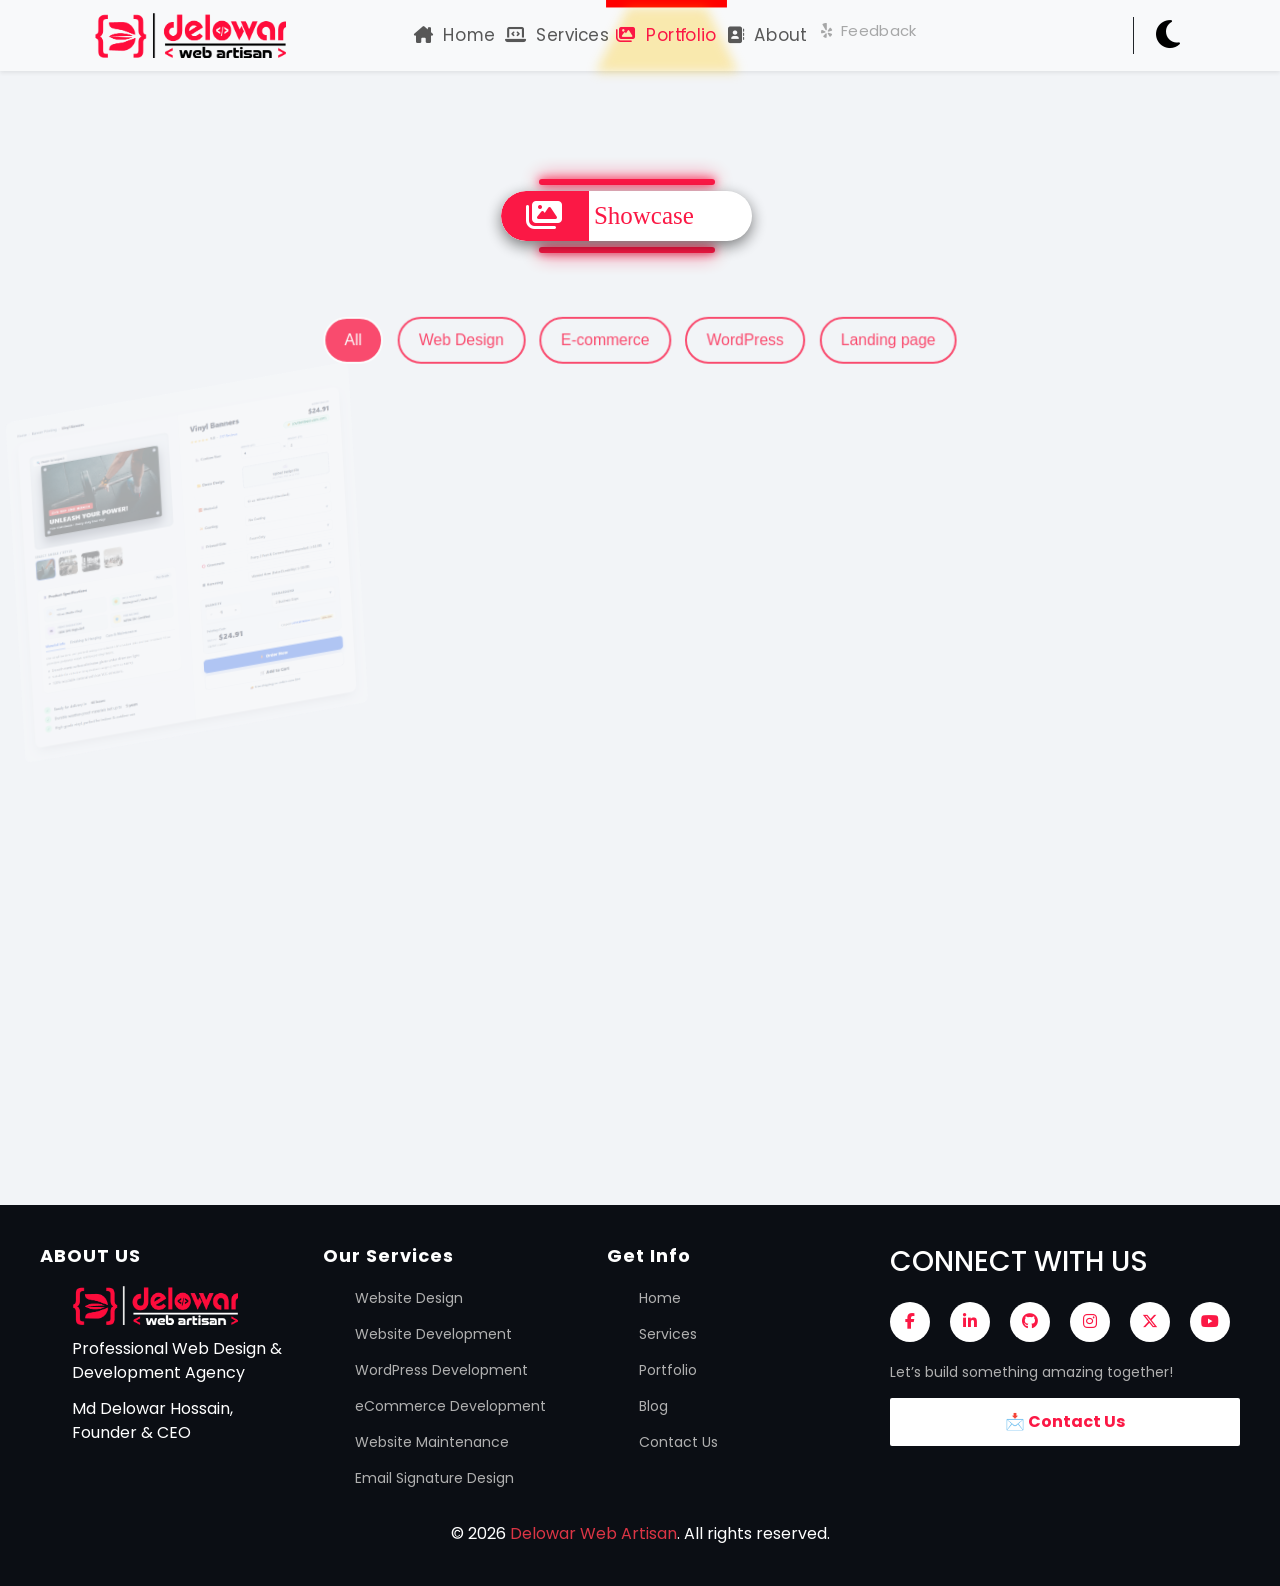
==== commit 4f88e9d0: "Update print statement from 'Hello' to 'Goodbye'" ====
--- a/index.html
+++ b/index.html
@@ -310,7 +310,7 @@
                   <div class="gallery-overlay">
                     <a  href="stickeradmin.html" class="btn btn-outline-light rounded-pill" target="_blank"
                       >
-                      <h2 class="rounded-2 p-2 d-block bg-white text-black">Vinyl Sticker Card</h2>
+                      <h2 class="rounded-2 p-2 d-block bg-white text-black">Sticker Admin Page</h2>
                       <i class="fa-brands fa-github pe-1"></i>View Project</a
                     >
                   </div>
